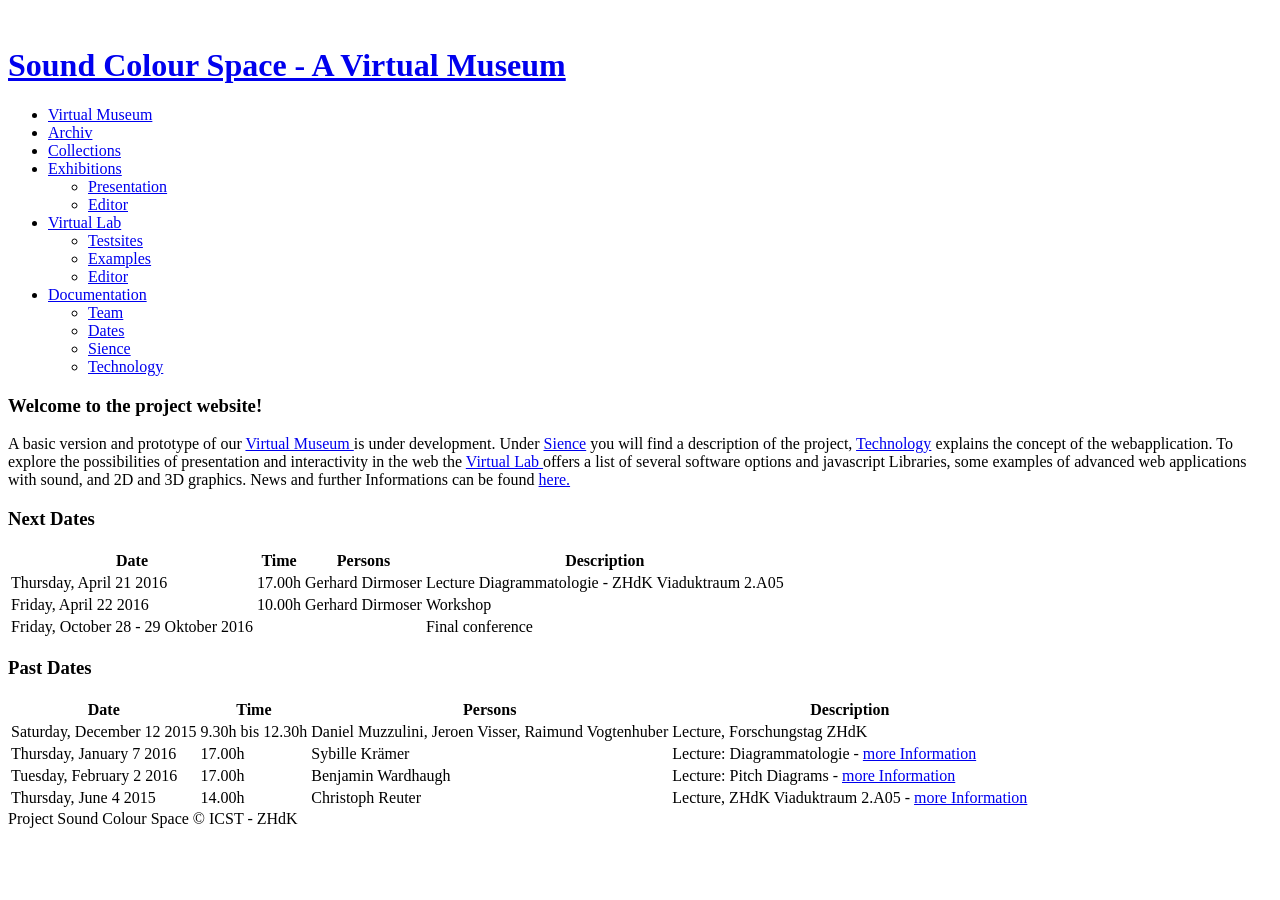
==== index.html @ 1043cf55 "initialize project" ====
<!DOCTYPE html>

<html lang="de-de">

<head>

	<!-- title and definitions -->
	<title>Sound Colour Space - A Virtual Museum</title>
	
	<!-- Metadaten der Page -->
	<meta charset="UTF-8">
	<meta name = "description" content="Sound Colour Space - Testseite für Forschungsprojekt">
	<meta name = "keywords" content="sound, colour, space, research project, perception, concepts, 
		metaphors, topology, diagrams, pitch, timbre, colour, comparative analysis, networks, 
		data modelling, content management, audio-visual applications">
	<meta name = "author" content="Project Sound Colour Space">
	
	<!-- Script für html5 für ältere Browser -->
	
	<!--[if lt IE 9]>
	<script src="http://html5shiv.googlecode.com/svn/trunk/html5.js">
	</script>
	<![endif]-->
	
	<link rel="stylesheet" type="text/css" href="scsp.css">

	
</head>

<body>

<div id="wrapper">


<!-- Header mit Logo und Titel der Seite -->
<header>
	
	<br />
	<a class="home" href="index.html" target="_top">
	<h1>Sound Colour Space - A Virtual Museum</h1></a>
	
</header> <!-- Ende Header -->


<!-- Navigation der Seite -->
<nav>


<div id="nav">

	<ul id = "navigation">
		
		<li><a href="vimu_start.html" target="_self">Virtual Museum</a></li>

		<li><a href="archiv.html" target="_self">Archiv</a></li>
		
		<li><a href="collections.html" target="_self">Collections</a></li>
	
		<li><a href="exhibtions.html" target="_self">Exhibitions</a>
			<ul>
				<li><a href="vimu_presentation.html" target="_self">Presentation</a></li>
				<li><a href="vimu_editor.html" target="_self">Editor</a></li>
			</ul>
		</li>
		
		<li><a class="last" href="vilab_start.html" target="_self">Virtual Lab</a>
		<!-- "testsites.html" - "examples.html" -->
			<ul>
				<li><a href="vilab_testsites.html" target="_self">Testsites</a></li>
				<li><a href="vilab_examples.html" target="_self">Examples</a></li>
				<li><a href="vilab_editor.html" target="_self">Editor
				</li>
								
			</ul>
		</li>

		<li><a href="documentation.html" target="_self">Documentation</a> 
			<!-- "administration.html", "documentation.html"  und "conference.html" einbauen -->
			<ul>
			<li><a href="doc_team.html" target="_self">Team</a></li>
			<li><a href="doc_dates.html" target="_self">Dates</a></li>
			<li><a href="doc_sience.html" target="_self">Sience</a></li>
			<li><a href="doc_technology.html" target="_self">Technology</a></li>
			</ul>	
		</li>
	
	</ul>
	
</div> <!-- Ende Navigationslayer -->


</nav>

<!-- Umschliessende Element des Hauptinhaltes -->
<main id="container"> <!-- Container (zentriertes Layout) der Page -->


	<section id="content" class="allcol">
	
		<article>
		<h3>Welcome to the project website!</h3>
	
		<p>A basic version and prototype of our <a href="virtualmuseum.php">Virtual Museum </a> is under development. 
		Under <a href="sience.php">Sience</a> you will find a description of the project, <a href="technology.php">Technology</a> explains the concept of the webapplication. 
		To explore the possibilities of presentation and interactivity in the web the <a href="vila/testsites.php">Virtual Lab </a>offers a list of several software options and javascript Libraries,
		some examples of advanced web applications with sound, and 2D and 3D graphics.
		News and further Informations can be found <a href="/organization.php">here.</a></p>
		</article>
		<article>
		<h3>Next Dates</h3>
		<table class="directory">
			<tr>
				<th>Date</th>
				<th>Time</th>
				<th>Persons</th>
				<th>Description</th>
			</tr><tr>
				<td>Thursday, April 21 2016</td>
				<td>17.00h</td>
				<td>Gerhard Dirmoser</td>
				<td>Lecture Diagrammatologie - ZHdK Viaduktraum 2.A05</td>
			</tr><tr>
				<td>Friday, April 22 2016</td>
				<td>10.00h</td>
				<td>Gerhard Dirmoser</td>
				<td>Workshop</td>
			</tr><tr>
				<td>Friday, October 28 - 29 Oktober 2016</td>
				<td></td>
				<td></td>
				<td>Final conference</td>
			</tr>
			
		</table>
		</article>
		
		<article>
		<h3>Past Dates</h3>
		<table class="directory">
			<tr>
				<th>Date</th>
				<th>Time</th>
				<th>Persons</th>
				<th>Description</th>
			</tr><tr>
				<td>Saturday, December 12 2015</td>
				<td>9.30h bis 12.30h</td>
				<td>Daniel Muzzulini, Jeroen Visser, Raimund Vogtenhuber</td>
				<td>Lecture, Forschungstag ZHdK</td>
			</tr><tr>
				<td>Thursday, January 7 2016</td>
				<td>17.00h</td>
				<td>Sybille Krämer</td>
				<td>Lecture: Diagrammatologie - <a href="https://www.zhdk.ch/?agenda/detail&vid=25176">more Information</a></td>
			</tr><tr>
				<td>Tuesday, February 2 2016</td>
				<td>17.00h</td>
				<td>Benjamin Wardhaugh</td>
				<td>Lecture: Pitch Diagrams - <a href="https://www.zhdk.ch/?agenda/detail&vid=26585">more Information</a></td>
			</tr><tr>
				<td>Thursday, June 4 2015</td>
				<td>14.00h</td>
				<td>Christoph Reuter</td>
				<td>Lecture, ZHdK Viaduktraum 2.A05 - <a href="https://www.zhdk.ch/?icst/agenda/detail&vid=24320">more Information</a></td>
			</tr>
			
		</table>
		</article>
		
	</section> <!-- Ende Inhaltssection -->
	
	
</main>

<footer> <!-- footer der page -->
	
	Project Sound Colour Space © ICST - ZHdK
		
</footer> <!-- Ende footer -->



</div>

</body>


</html>
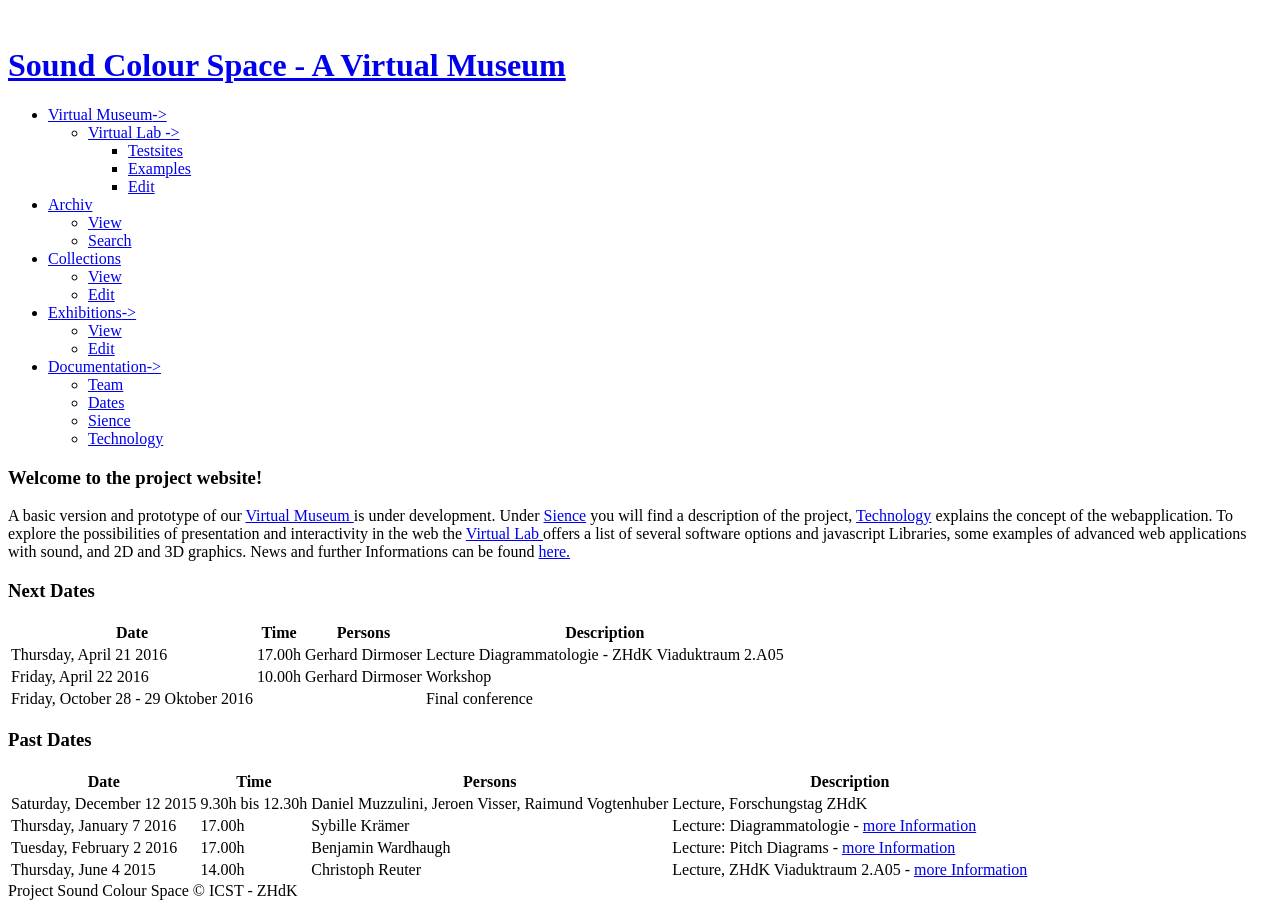
==== commit 12f23153: "update" ====
--- a/index.html
+++ b/index.html
@@ -5,7 +5,7 @@
 <head>
 
 	<!-- title and definitions -->
-	<title>Sound Colour Space - A Virtual Museum</title>
+	<title>Sound Colour Space</title>
 	
 	<!-- Metadaten der Page -->
 	<meta charset="UTF-8">
@@ -22,7 +22,7 @@
 	</script>
 	<![endif]-->
 	
-	<link rel="stylesheet" type="text/css" href="scsp.css">
+	<!--<link rel="stylesheet" type="text/css" href="css/scsp.css"> -->
 
 	
 </head>
@@ -50,32 +50,47 @@
 
 	<ul id = "navigation">
 		
-		<li><a href="vimu_start.html" target="_self">Virtual Museum</a></li>
-
-		<li><a href="archiv.html" target="_self">Archiv</a></li>
-		
-		<li><a href="collections.html" target="_self">Collections</a></li>
-	
-		<li><a href="exhibtions.html" target="_self">Exhibitions</a>
-			<ul>
-				<li><a href="vimu_presentation.html" target="_self">Presentation</a></li>
-				<li><a href="vimu_editor.html" target="_self">Editor</a></li>
-			</ul>
-		</li>
-		
-		<li><a class="last" href="vilab_start.html" target="_self">Virtual Lab</a>
-		<!-- "testsites.html" - "examples.html" -->
-			<ul>
-				<li><a href="vilab_testsites.html" target="_self">Testsites</a></li>
-				<li><a href="vilab_examples.html" target="_self">Examples</a></li>
-				<li><a href="vilab_editor.html" target="_self">Editor
+		<!-- virtual museum and virtual lab -->
+		<li><a href="vimu_start.html" target="_self">Virtual Museum<span class="pfeil">-></span></a> 
+			<ul>
+				<li><a class="last" href="vilab_start.html" target="_self">Virtual Lab
+					<span class="pfeil">-></span></a>
+					<!-- "vilab_testsites.html" - "vilab_examples.html" - "vilab_editor.html"-->
+					<ul>
+						<li><a href="vilab_testsites.html" target="_self">Testsites</a></li>
+						<li><a href="vilab_examples.html" target="_self">Examples</a></li>
+						<li><a href="vilab_editor.html" target="_self">Edit</a></li>
+										
+					</ul>
 				</li>
-								
-			</ul>
-		</li>
-
-		<li><a href="documentation.html" target="_self">Documentation</a> 
-			<!-- "administration.html", "documentation.html"  und "conference.html" einbauen -->
+			</ul>
+		</li>
+			
+
+		<li><a href="archiv.html" target="_self">Archiv</a>
+
+			<ul>
+				<li><a href="vimu_archiv.html" target="_self">View</a></li>
+				<li><a href="vimu_archiv_filter.html" target="_self">Search</a></li>
+			</ul>
+		</li>
+		
+		<li><a href="collections.html" target="_self">Collections</a>
+			<ul>
+				<li><a href="vimu_collection.html" target="_self">View</a></li>
+				<li><a href="vimu_collection_edit.html" target="_self">Edit</a></li>
+			</ul>
+		</li>
+	
+		<li><a href="exhibtions.html" target="_self">Exhibitions<span class="pfeil">-></span></a>
+			<ul>
+				<li><a href="vimu_exhibition.html" target="_self">View</a></li>
+				<li><a href="vimu_exhibition.html" target="_self">Edit</a></li>
+			</ul>
+		</li>
+
+		<li><a href="documentation.html" target="_self">Documentation<span class="pfeil">-></span></a> 
+			<!-- documentations sites, maybe also for the virtual museum -->
 			<ul>
 			<li><a href="doc_team.html" target="_self">Team</a></li>
 			<li><a href="doc_dates.html" target="_self">Dates</a></li>
@@ -83,6 +98,8 @@
 			<li><a href="doc_technology.html" target="_self">Technology</a></li>
 			</ul>	
 		</li>
+
+		
 	
 	</ul>
 	
--- a/css/scsp.css
+++ b/css/scsp.css
@@ -0,0 +1,572 @@
+/* Stylesheet website sound-color-space.zhdk.ch */
+
+/* Farben
+
+	braun: #a78f75
+	gelb: #FFFABB
+	
+	Überschriften:
+	orange: #dd8840
+	
+	Hintergrund:
+	grau: #ddd
+	
+*/
+	
+/* Allgemeine Einstellungen */
+
+* {
+	/* Berechnet die Grössen der Boxen ohne padding und Border */
+    box-sizing: border-box; 
+} 
+
+body {
+	padding: 0;
+	margin: 0;
+	clear: both;
+	background-color: #ddd;
+	}
+	
+
+/* Allgemeine Schriften der Site */
+	
+h1, h2, h3, h4, h5 {
+	font-family: verdana, helvetica, arial, serif;
+	}
+	
+h1 {
+	font-size: 160%;
+	font-family: verdana, helvetica, arial, serif;
+	padding: 12px;
+	margin: 0;
+	}
+		
+p {
+	font-size: 100%;
+	color: light-grey;
+	font-family: times, serif;
+	}
+	
+.pfeil
+	{font-size: 50%}
+
+/* Layout-Elemente (html5) */
+
+
+main {
+	clear:both;
+	width: 100%;
+	padding: 0;
+	margin: 0;
+	overflow: hidden;
+	}
+	
+header {
+	/*background: #ffffff url("images/socospa3.jpg") no-repeat right top;*/
+	background-color: black;
+	background-image: url("images/socospa7.jpg");
+	background-repeat: no-repeat;
+	background-position: left top;
+	color: white;
+	text-align: center;
+	clear: both;
+	height: 90px;
+	min-width: 960px;
+	padding: 0;
+	margin: 0;
+	}
+	
+section {  
+	/* float: left;
+	padding: 2.5%;
+	text-align: left;*/
+	}
+
+aside {
+	background-color: #FFFABB;
+	float: right;
+	padding: 2.5%;
+	width: 35%;
+	max-width: 35%;
+	text-align: left;
+	}
+
+footer {
+	background-color: #ddd;
+	color: white;
+	clear: both;
+	width: 100%;
+	height: 100%;
+	text-align: center;
+	padding: 8px 0;
+	}
+	
+
+/* Weitere Layout-Elemente  */
+
+#wrapper {
+	clear:both;
+	width: 100%;
+	padding: 0px;
+	margin: 0px auto;
+	overflow: hidden;
+	}
+
+#fill {
+	background-color: #aaa;
+	clear: both;
+	width: 100%;
+	height: 100%;
+	overflow: hidden;
+	}
+	
+#container {
+	background-color: #fff;
+	margin: 0px auto;
+	padding: 0;
+	width: 95%;
+	max-width: 1400px;
+	min-width: 960px;
+	overflow: hidden;
+	}
+	
+#content {
+	float: left;
+	padding: 2.5%;
+	text-align: left;
+	}
+	
+#museum {
+	padding: 0;
+	text-align: left;
+	overflow: auto;
+	}
+	
+#editors {
+	width: 100%;
+	height: 900px;
+	border: 0;
+	}
+	
+/* image-Elemente allgemein */
+	
+#img_sience {
+	width: 100%;
+	text-align: left;
+	float: left;
+	display: inline-block;
+	}
+	
+#img_techno {
+	width: 60%;
+	text-align: center;
+	float: left;
+	display: inline-block;
+	}
+	
+figure {
+	padding: 0;
+	margin: 0;
+	}
+	
+figcaption {
+	margin: 5px 0 5px 0;
+	display: inline-block;
+	}
+	
+/* Klassen Layout und Grid */
+	
+.vimu_control {
+	text-align: left;
+	clear: both;
+	padding: 1% 0 2% 2.5%;
+	}
+	
+.textleft {
+	text-align: left;
+	}
+
+.sixcol {
+	width: 65%;
+	}
+	
+.threecol {
+	width: 35%;
+	}
+	
+.allcol {
+	width: 100%;
+	}
+	
+.halfcol {
+	width: 50%;
+	}
+
+.vimu_showroom {
+	padding: 2.5%;
+	float: left;
+	text-align: left;
+	overflow: auto;
+	}
+
+.vimu_collect {
+	float: right;
+	padding: 2.5%;
+	text-align: left;
+	background-color: #FFF;
+	}
+	
+.intern {
+	margin: 0px;
+	padding: 0px;
+	font-size: 80%;
+	font-family: verdana, helvetica, arial, serif;
+	position: absolute;
+	left: 90%;
+	top: 70px;
+	}
+	
+a.intern {
+
+	color: #aaa;
+	text-decoration: none;
+	text-align: center;
+	/*display: inline-block;
+	background-color: #eee;
+	width: 150px;*/
+	
+	}
+	
+	
+/* Listen Style = HAUPTNAVIGATION */
+
+nav {
+	font-family: verdana;
+	font-size: 100%;
+	width: 100%;
+	background-color: #ddd;
+	}
+
+#nav {
+	margin: 0px auto;
+	position: relative;
+	width: 1080px;
+	}
+	
+#nav:after {
+	content: "";
+	clear: both;
+	display: table;
+	}
+	
+ul#navigation {
+	margin: 0px auto;
+	position: relative;
+	float: left;
+	/* border-left: 1px solid #333;
+	border-right: 1px solid #333;*/
+	}
+	
+ul#navigation li {
+	margin: 0;
+	padding: 0;
+	display: inline;
+	float: left;
+	position: relative;
+	text-align: center;
+	/*
+	border-top:1px solid #c4dbe7;
+	 border-bottom:2px solid #c4dbe7;
+	*/
+	}
+	
+
+ul#navigation li a {
+
+	padding: 10px 0px;
+	color: #616161;
+	text-decoration: none;
+	display: inline-block;
+	background-color: #ddd;
+	width: 180px;
+	border-left:1px solid #fff;
+	/*
+	text-shadow:1px 1px 0px #fff;
+	width: 180px;
+	border-right:1px solid #fff;
+	border-left:1px solid #C2C2C2;
+	border-top:1px solid #fff;
+	*/
+	     
+	-webkit-transition:color 0.1s linear, background 0.1s linear;   
+	-moz-transition:color 0.1s linear, background 0.1s linear;  
+	-o-transition:color 0.1s linear, background 0.1s linear;    
+	transition:color 0.1s linear, background 0.1s linear;  
+	}
+	
+ul#navigation li a:hover {
+	background-color: #eee;
+	color:#282828;
+	}
+	
+ul#navigation li a.first {
+	border-left: 0 none;
+	}
+	
+ul#navigation li a.last {
+	border-right: 1px solid #fff;
+	}
+	
+ul#navigation li:hover > ul
+
+	{
+	/*these 2 styles are very important, 
+	being the ones which make the drop-down to appear on hover */
+	visibility:visible;
+	opacity:1;
+	}
+	
+ul#navigation ul, nul#navigation li ul {
+	
+	margin: 0;
+	padding: 0;
+	list-style: none;
+	/*the next 2 styles are very important, 
+	being the ones which make the drop-down to stay hidden 
+	width: 180px;
+	background: #ccc;
+	box-shadow: 1px 1px 3px #eee;
+	display: none;
+	*/
+	visibility: hidden;
+	opacity: 0;
+	position: absolute;
+	z-index: 99999;
+	width: 180px;
+	background-color: #ddd;
+	
+	/* css3 transitions for smooth hover effect */
+	-webkit-transition:opacity 0.1s linear, visibility 0.1s linear; 
+	-moz-transition:opacity 0.1s linear, visibility 0.1s linear; 
+	-o-transition:opacity 0.1s linear, visibility 0.1s linear; 
+	transition:opacity 0.1s linear, visibility 0.1s linear; 
+	}
+	
+ul#navigation ul {
+	top: 42px;
+	left: 0px;
+	}
+	
+ul#navigation ul li ul {
+	top: 0;
+	left: 180px; /* strong related to width:180px; from above */
+}
+	
+ul#navigation ul li {
+
+	clear: both;
+	width: 100%;
+	border: 0 none;
+	text-align: center;
+	border-bottom: 1px solid #c9c9c9; 
+	}
+	
+ul#navigation ul li a {
+
+		background: none;
+		padding:7px 0px;
+		color: #616161;
+		text-decoration: none;
+		display: inline-block;
+		border: 0  none;
+		float: left;
+		clear: both;
+		width: 180px;
+}
+
+	
+/* Tabellen Umrandung */
+
+table.directory, table.directory th, table.directory td {
+    border: 1px solid black;
+    border-collapse: collapse; 
+}
+
+table.directory {
+	table-layout: fixed;
+	width: 100%;
+	overflow: hidden;
+	}
+
+th, td {
+    padding: 5px;
+    text-align: left;
+    overflow: hidden:
+}
+
+th {
+ 	color: #dd8840;
+ 	background-color:#eee;
+}
+
+td {
+ 	background-color:#fff;
+ }
+
+col.dateiname {
+    width: 65%;
+	white-space: pre-line;
+}
+
+col.typ {
+    width: 10%;
+}
+
+col.groesse {
+	width: 10%;
+}
+
+col.datum {
+    width: 15%;
+    min-width: 160px;
+}
+
+col.half {
+    width: 50%;
+}
+
+col.three {
+    width: 30%;
+}
+
+col.ten {
+	width: 10%;
+}
+
+col.fifteen {
+    width: 15%;
+}
+
+.hidden {
+ 	overflow: hidden;
+ }
+ 
+ /* Virtual Mueseum: Tables */
+
+table.vimu-table, table.vimu-table th,  table.vimu-table td {
+
+	border: 1px solid black;
+    border-collapse: collapse; 
+	width: 100%;
+	table-layout: fixed;
+	overflow: hidden;
+	}
+	
+table.vimu-show, table.vimu-show th,  table.vimu-show td {
+
+	border: 0;
+	border-collapse: collapse; 
+	width: 100%;
+	overflow: auto;
+
+	
+	}
+	
+ /* Virtual Mueseum: divs */
+ 
+ #left_nav {
+ 	margin: 0;
+ 	padding: 0;
+ 	width: 8%;
+ 	position: relative;
+ 	float: left;
+ 	}
+ 
+ #btn_ {
+
+ }
+ 
+#content_zone {
+	width: 92%;
+	float: left;
+	}
+	
+.vimu_form {
+	
+	background-color: #eee;
+	padding: 5px;
+	margin: 0 0 8px 0;
+	
+	}
+	
+#vila_edit {
+	
+	background-color: #eee;
+	padding: 5px;
+	margin: 0 0 8px 0;
+	
+	}
+
+.vimu_text {
+	font-size: 90%;
+	font-family: verdana, helvetica, arial, sans-serif;
+	}
+
+	
+	
+ 
+
+/* eingefärbte Tabelle */
+
+table#farbe, table#farbe th {  
+    background-color:black;
+}
+
+table#farbe tr:nth-child(even) {
+    background-color: #ddd;
+}
+table#farbe tr:nth-child(odd) {
+   background-color:#fff;
+ }  
+
+/* Farben und Eigenschaften der links definieren */
+	
+
+a, section a:link    {
+	color:#002299; 
+	background-color: transparent; 
+	text-decoration: none;
+	}
+	
+	
+a:visited {
+	color:#CC00CC; 
+	background-color: transparent; 
+	text-decoration: none;
+	}
+	
+a:hover   {
+	color:#ff0088; 
+	background-color: transparent; 
+	text-decoration: none;
+	}
+	
+a:active  {
+	color:#ff0000; 
+	background-color:transparent; 
+	text-decoration: none;
+	}
+	
+a.home, a.home:link, a.home:visited, a.home:hover, a.home:active {
+	color: white;
+	text-decoration: none;
+	}
+
+	
+/* header a, header a:link, header a:visited, header a:hover, header a:active {
+	color: white;
+	text-decoration: none;
+	}
+*/
+	
+	
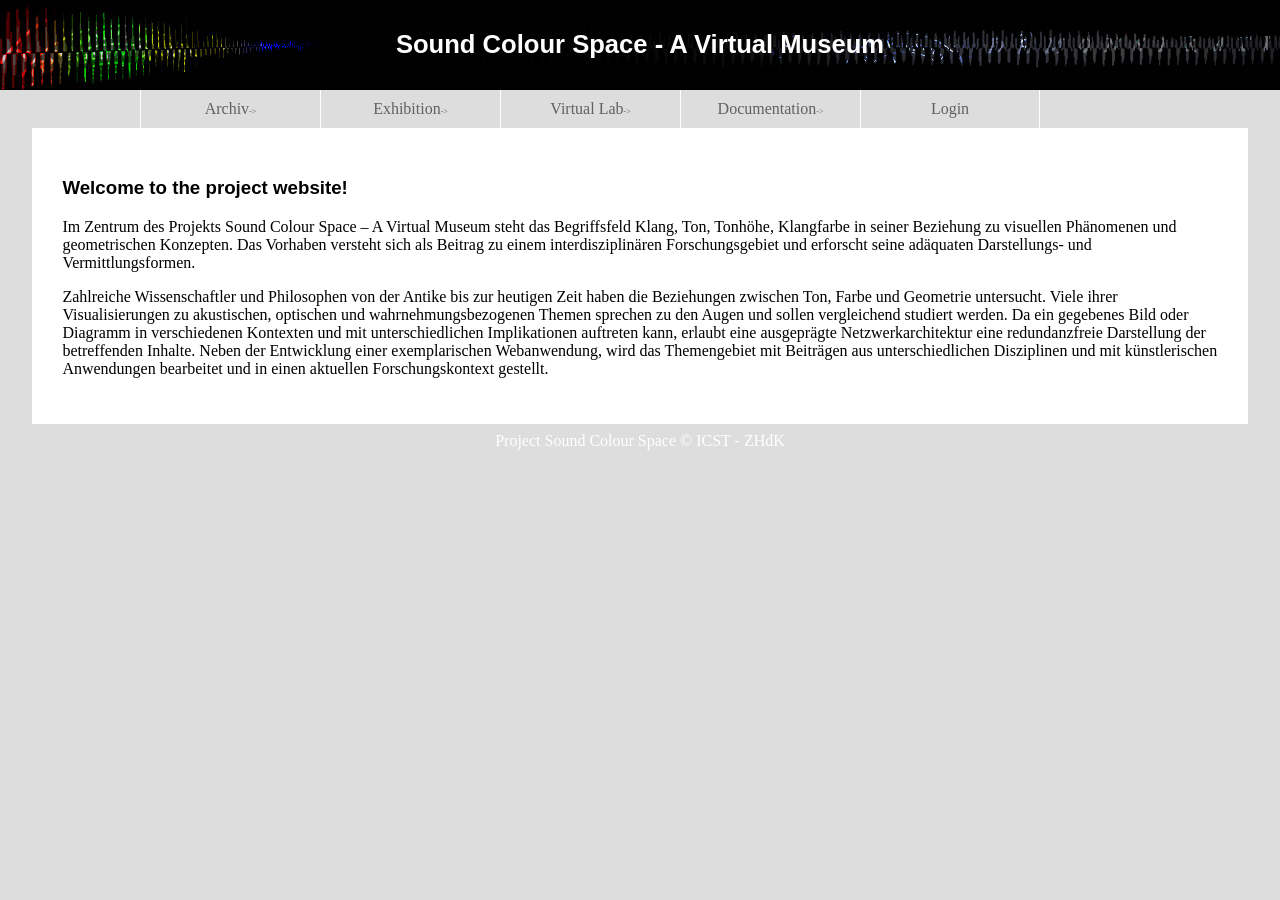
==== commit 959d772f: "update" ====
--- a/index.html
+++ b/index.html
@@ -22,7 +22,7 @@
 	</script>
 	<![endif]-->
 	
-	<!--<link rel="stylesheet" type="text/css" href="css/scsp.css"> -->
+	<link rel="stylesheet" type="text/css" href="css/scsp.css">
 
 	
 </head>
@@ -50,57 +50,41 @@
 
 	<ul id = "navigation">
 		
-		<!-- virtual museum and virtual lab -->
-		<li><a href="vimu_start.html" target="_self">Virtual Museum<span class="pfeil">-></span></a> 
+		<!-- virtual museum and virtual lab -->		
+		<li><a href="archiv.html" target="_self">Archiv<span class="pfeil">-></span></a>
 			<ul>
-				<li><a class="last" href="vilab_start.html" target="_self">Virtual Lab
-					<span class="pfeil">-></span></a>
-					<!-- "vilab_testsites.html" - "vilab_examples.html" - "vilab_editor.html"-->
-					<ul>
-						<li><a href="vilab_testsites.html" target="_self">Testsites</a></li>
-						<li><a href="vilab_examples.html" target="_self">Examples</a></li>
-						<li><a href="vilab_editor.html" target="_self">Edit</a></li>
-										
-					</ul>
-				</li>
-			</ul>
-		</li>
-			
-
-		<li><a href="archiv.html" target="_self">Archiv</a>
-
-			<ul>
-				<li><a href="vimu_archiv.html" target="_self">View</a></li>
-				<li><a href="vimu_archiv_filter.html" target="_self">Search</a></li>
-			</ul>
-		</li>
-		
-		<li><a href="collections.html" target="_self">Collections</a>
-			<ul>
-				<li><a href="vimu_collection.html" target="_self">View</a></li>
-				<li><a href="vimu_collection_edit.html" target="_self">Edit</a></li>
+				<li><a href="archiv.html" target="_self">Diagrams</a></li>
+				<li><a href="archiv_sets.html" target="_self">Diagram Sets</a></li>
 			</ul>
 		</li>
 	
-		<li><a href="exhibtions.html" target="_self">Exhibitions<span class="pfeil">-></span></a>
+		<li><a href="exhibitions.html" target="_self">Exhibition<span class="pfeil">-></span></a>
 			<ul>
-				<li><a href="vimu_exhibition.html" target="_self">View</a></li>
-				<li><a href="vimu_exhibition.html" target="_self">Edit</a></li>
+				<li><a href="timeline.html" target="_self">Timeline</a></li>
+				<li><a href="exhibitions.html" target="_self">Exhibitions</a></li>
+			</ul>
+		</li>
+
+		<li><a href="vilab_start.html" target="_self">Virtual Lab<span class="pfeil">-></span></a>
+			<!-- "vilab_testsites.html" - "vilab_examples.html" - "vilab_editor.html"-->
+			<ul>
+				<li><a href="vilab_examples.html" target="_self">Examples</a></li>
+				<li><a href="vilab_editor.html" target="_self">Edit</a></li>
+								
 			</ul>
 		</li>
 
 		<li><a href="documentation.html" target="_self">Documentation<span class="pfeil">-></span></a> 
 			<!-- documentations sites, maybe also for the virtual museum -->
 			<ul>
-			<li><a href="doc_team.html" target="_self">Team</a></li>
-			<li><a href="doc_dates.html" target="_self">Dates</a></li>
-			<li><a href="doc_sience.html" target="_self">Sience</a></li>
-			<li><a href="doc_technology.html" target="_self">Technology</a></li>
+			<li><a href="team.html" target="_self">Team</a></li>
+			<li><a href="dates.html" target="_self">Dates</a></li>
+			<li><a href="sience.html" target="_self">Sience</a></li>
+			<li><a href="technology.html" target="_self">Technology</a></li>
 			</ul>	
 		</li>
-
 		
-	
+		<li><a class="last" href="login.html" target="_self">Login</a></li>
 	</ul>
 	
 </div> <!-- Ende Navigationslayer -->
@@ -117,72 +101,10 @@
 		<article>
 		<h3>Welcome to the project website!</h3>
 	
-		<p>A basic version and prototype of our <a href="virtualmuseum.php">Virtual Museum </a> is under development. 
-		Under <a href="sience.php">Sience</a> you will find a description of the project, <a href="technology.php">Technology</a> explains the concept of the webapplication. 
-		To explore the possibilities of presentation and interactivity in the web the <a href="vila/testsites.php">Virtual Lab </a>offers a list of several software options and javascript Libraries,
-		some examples of advanced web applications with sound, and 2D and 3D graphics.
-		News and further Informations can be found <a href="/organization.php">here.</a></p>
-		</article>
-		<article>
-		<h3>Next Dates</h3>
-		<table class="directory">
-			<tr>
-				<th>Date</th>
-				<th>Time</th>
-				<th>Persons</th>
-				<th>Description</th>
-			</tr><tr>
-				<td>Thursday, April 21 2016</td>
-				<td>17.00h</td>
-				<td>Gerhard Dirmoser</td>
-				<td>Lecture Diagrammatologie - ZHdK Viaduktraum 2.A05</td>
-			</tr><tr>
-				<td>Friday, April 22 2016</td>
-				<td>10.00h</td>
-				<td>Gerhard Dirmoser</td>
-				<td>Workshop</td>
-			</tr><tr>
-				<td>Friday, October 28 - 29 Oktober 2016</td>
-				<td></td>
-				<td></td>
-				<td>Final conference</td>
-			</tr>
-			
-		</table>
-		</article>
-		
-		<article>
-		<h3>Past Dates</h3>
-		<table class="directory">
-			<tr>
-				<th>Date</th>
-				<th>Time</th>
-				<th>Persons</th>
-				<th>Description</th>
-			</tr><tr>
-				<td>Saturday, December 12 2015</td>
-				<td>9.30h bis 12.30h</td>
-				<td>Daniel Muzzulini, Jeroen Visser, Raimund Vogtenhuber</td>
-				<td>Lecture, Forschungstag ZHdK</td>
-			</tr><tr>
-				<td>Thursday, January 7 2016</td>
-				<td>17.00h</td>
-				<td>Sybille Krämer</td>
-				<td>Lecture: Diagrammatologie - <a href="https://www.zhdk.ch/?agenda/detail&vid=25176">more Information</a></td>
-			</tr><tr>
-				<td>Tuesday, February 2 2016</td>
-				<td>17.00h</td>
-				<td>Benjamin Wardhaugh</td>
-				<td>Lecture: Pitch Diagrams - <a href="https://www.zhdk.ch/?agenda/detail&vid=26585">more Information</a></td>
-			</tr><tr>
-				<td>Thursday, June 4 2015</td>
-				<td>14.00h</td>
-				<td>Christoph Reuter</td>
-				<td>Lecture, ZHdK Viaduktraum 2.A05 - <a href="https://www.zhdk.ch/?icst/agenda/detail&vid=24320">more Information</a></td>
-			</tr>
-			
-		</table>
-		</article>
+		<p>Im Zentrum des Projekts Sound Colour Space – A Virtual Museum steht das Begriffsfeld Klang, Ton, Tonhöhe, Klangfarbe in seiner Beziehung zu visuellen Phänomenen und geometrischen Konzepten. Das Vorhaben versteht sich als Beitrag zu einem interdisziplinären Forschungsgebiet und erforscht seine adäquaten Darstellungs- und Vermittlungsformen.</p>
+
+		<p>Zahlreiche Wissenschaftler und Philosophen von der Antike bis zur heutigen Zeit haben die Beziehungen zwischen Ton, Farbe und Geometrie untersucht. Viele ihrer Visualisierungen zu akustischen, optischen und wahrnehmungsbezogenen Themen sprechen zu den Augen und sollen vergleichend studiert werden. Da ein gegebenes Bild oder Diagramm in verschiedenen Kontexten und mit unterschiedlichen Implikationen auftreten kann, erlaubt eine ausgeprägte Netzwerkarchitektur eine redundanzfreie Darstellung der betreffenden Inhalte. Neben der Entwicklung einer exemplarischen Webanwendung, wird das Themengebiet mit Beiträgen aus unterschiedlichen Disziplinen und mit künstlerischen Anwendungen bearbeitet und in einen aktuellen Forschungskontext gestellt.</p>
+
 		
 	</section> <!-- Ende Inhaltssection -->
 	
@@ -196,12 +118,10 @@
 </footer> <!-- Ende footer -->
 
 
-
 </div>
 
 </body>
 
-
 </html>
 	
 	
--- a/css/scsp.css
+++ b/css/scsp.css
@@ -64,7 +64,7 @@
 header {
 	/*background: #ffffff url("images/socospa3.jpg") no-repeat right top;*/
 	background-color: black;
-	background-image: url("images/socospa7.jpg");
+	background-image: url("../images/socospa7.jpg");
 	background-repeat: no-repeat;
 	background-position: left top;
 	color: white;
